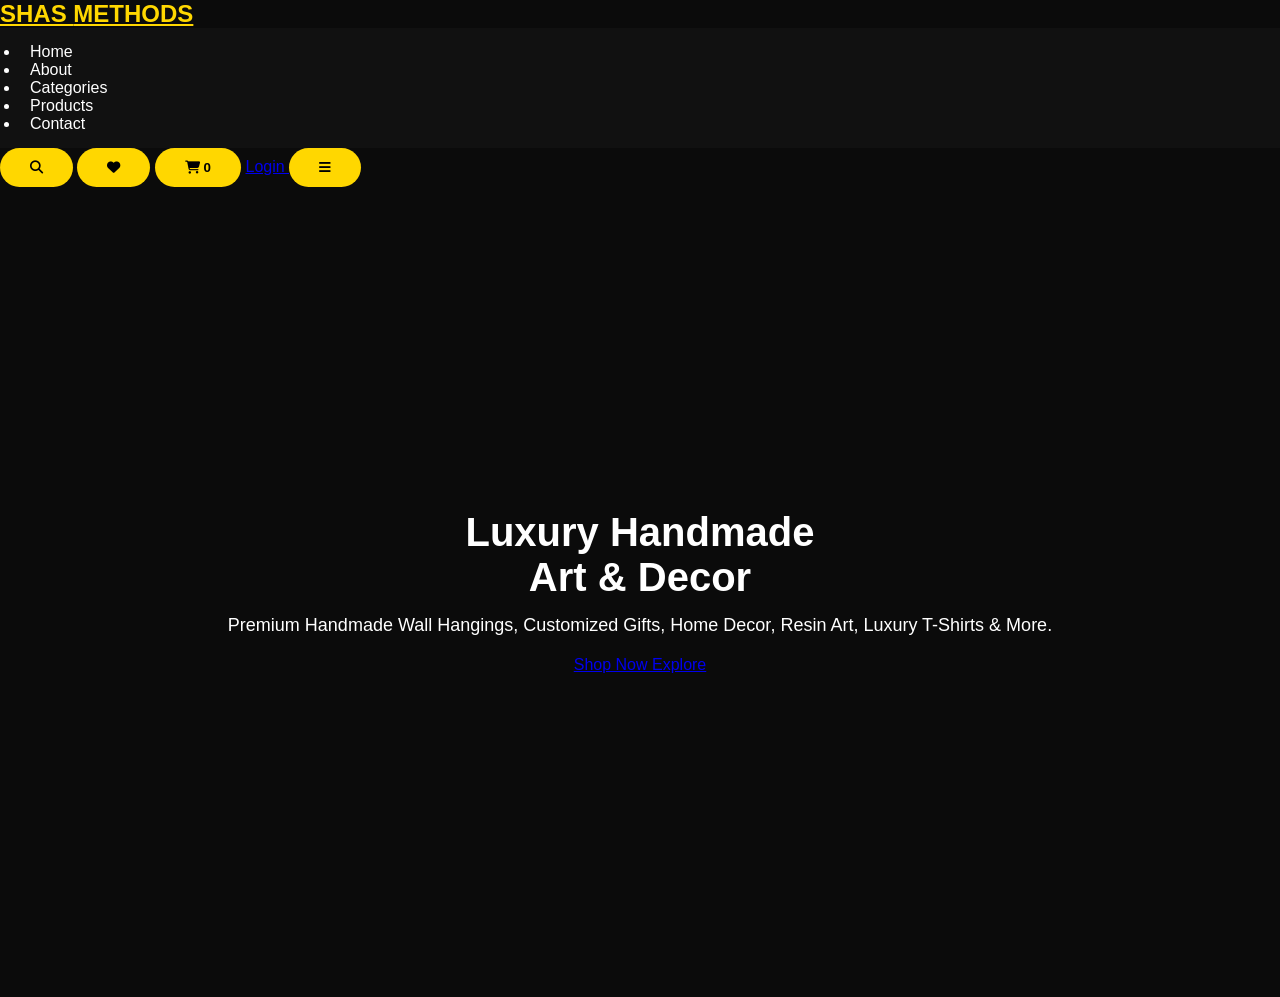
==== index.html @ 45a29998 "Update index.html" ====
<!DOCTYPE html>
<html lang="en">
<head>

    <!-- =========================
         BASIC SETTINGS
    ========================== -->
    <meta charset="UTF-8">
    <meta name="viewport"
          content="width=device-width, initial-scale=1.0">

    <title>Shas Methods | Premium Handmade Art & Home Decor</title>

    <meta name="description"
          content="Luxury Handmade Art, Home Decor, Wall Hangings, Gifts, Customized Gifts and Premium T-Shirts by Shas Methods.">

    <meta name="keywords"
          content="Shas Methods, Handmade Art, Home Decor, Wall Hanging, Premium Gifts, Customized Gifts, T-Shirts">

    <meta name="author"
          content="Shas Methods">

    <meta name="theme-color"
          content="#000000">

    <meta property="og:title"
          content="Shas Methods">

    <meta property="og:description"
          content="Luxury Handmade Products">

    <meta property="og:type"
          content="website">

    <meta property="og:image"
          content="assets/images/og-image.jpg">

    <link rel="icon"
          href="assets/images/favicon.png">

    <!-- Google Fonts -->
    <link rel="preconnect"
          href="https://fonts.googleapis.com">

    <link rel="preconnect"
          href="https://fonts.gstatic.com"
          crossorigin>

    <link href="https://fonts.googleapis.com/css2?family=Cinzel:wght@400;500;600;700&family=Poppins:wght@300;400;500;600;700&display=swap"
          rel="stylesheet">

    <!-- Font Awesome -->
    <link rel="stylesheet"
          href="https://cdnjs.cloudflare.com/ajax/libs/font-awesome/6.7.2/css/all.min.css">

    <!-- Main CSS -->
    <link rel="stylesheet"
          href="css/style.css">

</head>

<body>

<!-- ===========================
     PRELOADER
============================ -->

<div id="preloader">

    <div class="loader">

        <span></span>
        <span></span>
        <span></span>

    </div>

</div>

<!-- ===========================
     HEADER
============================ -->

<header class="header">

    <div class="container">

        <!-- Logo -->

        <a href="index.html"
           class="logo">

            SHAS
            <span>METHODS</span>

        </a>

        <!-- Desktop Navigation -->

        <nav class="navbar">

            <ul>

                <li>
                    <a href="#home">Home</a>
                </li>

                <li>
                    <a href="#about">About</a>
                </li>

                <li>
                    <a href="#categories">Categories</a>
                </li>

                <li>
                    <a href="#products">Products</a>
                </li>

                <li>
                    <a href="#contact">Contact</a>
                </li>

            </ul>

        </nav>

        <!-- Right Icons -->

        <div class="header-icons">

            <button class="icon-btn">

                <i class="fas fa-search"></i>

            </button>

            <button class="icon-btn">

                <i class="fas fa-heart"></i>

            </button>

            <button class="icon-btn">

                <i class="fas fa-shopping-cart"></i>

                <span class="cart-count">
                    0
                </span>

            </button>

            <a href="#login"
               class="login-btn">

                Login

            </a>

            <button
                class="mobile-menu">

                <i class="fas fa-bars"></i>

            </button>

        </div>

    </div>

</header>

<!-- ===========================
     HERO SECTION
============================ -->

<section id="home"
         class="hero">

    <div class="hero-overlay"></div>

    <div class="container hero-content">

        <h1>

            Luxury Handmade
            <br>
            Art & Decor

        </h1>

        <p>

            Premium Handmade Wall Hangings,
            Customized Gifts,
            Home Decor,
            Resin Art,
            Luxury T-Shirts &
            More.

        </p>

        <div class="hero-buttons">

            <a href="#products"
               class="btn btn-gold">

                Shop Now

            </a>

            <a href="#about"
               class="btn btn-outline">

                Explore

            </a>

        </div>

    </div>

</section>
---- css/style.css ----
*{
margin:0;
padding:0;
box-sizing:border-box;
font-family:Arial,sans-serif;
}

body{
background:#0b0b0b;
color:white;
}

.navbar{
display:flex;
justify-content:space-between;
align-items:center;
padding:15px 20px;
background:#111;
position:sticky;
top:0;
}

.logo{
font-size:24px;
font-weight:bold;
color:gold;
}

nav a{
color:white;
text-decoration:none;
margin:0 10px;
}

.icons i{
margin-left:15px;
font-size:20px;
color:gold;
cursor:pointer;
}

.hero{
height:90vh;
display:flex;
flex-direction:column;
justify-content:center;
align-items:center;
text-align:center;
padding:20px;
}

.hero h1{
font-size:40px;
margin-bottom:15px;
}

.hero p{
font-size:18px;
margin-bottom:20px;
}

button{
padding:12px 30px;
background:gold;
color:black;
border:none;
border-radius:30px;
font-weight:bold;
cursor:pointer;
}

@media(max-width:768px){

.navbar{
flex-direction:column;
}

nav{
margin:15px 0;
}

.hero h1{
font-size:28px;
}

.hero p{
font-size:16px;
}

}
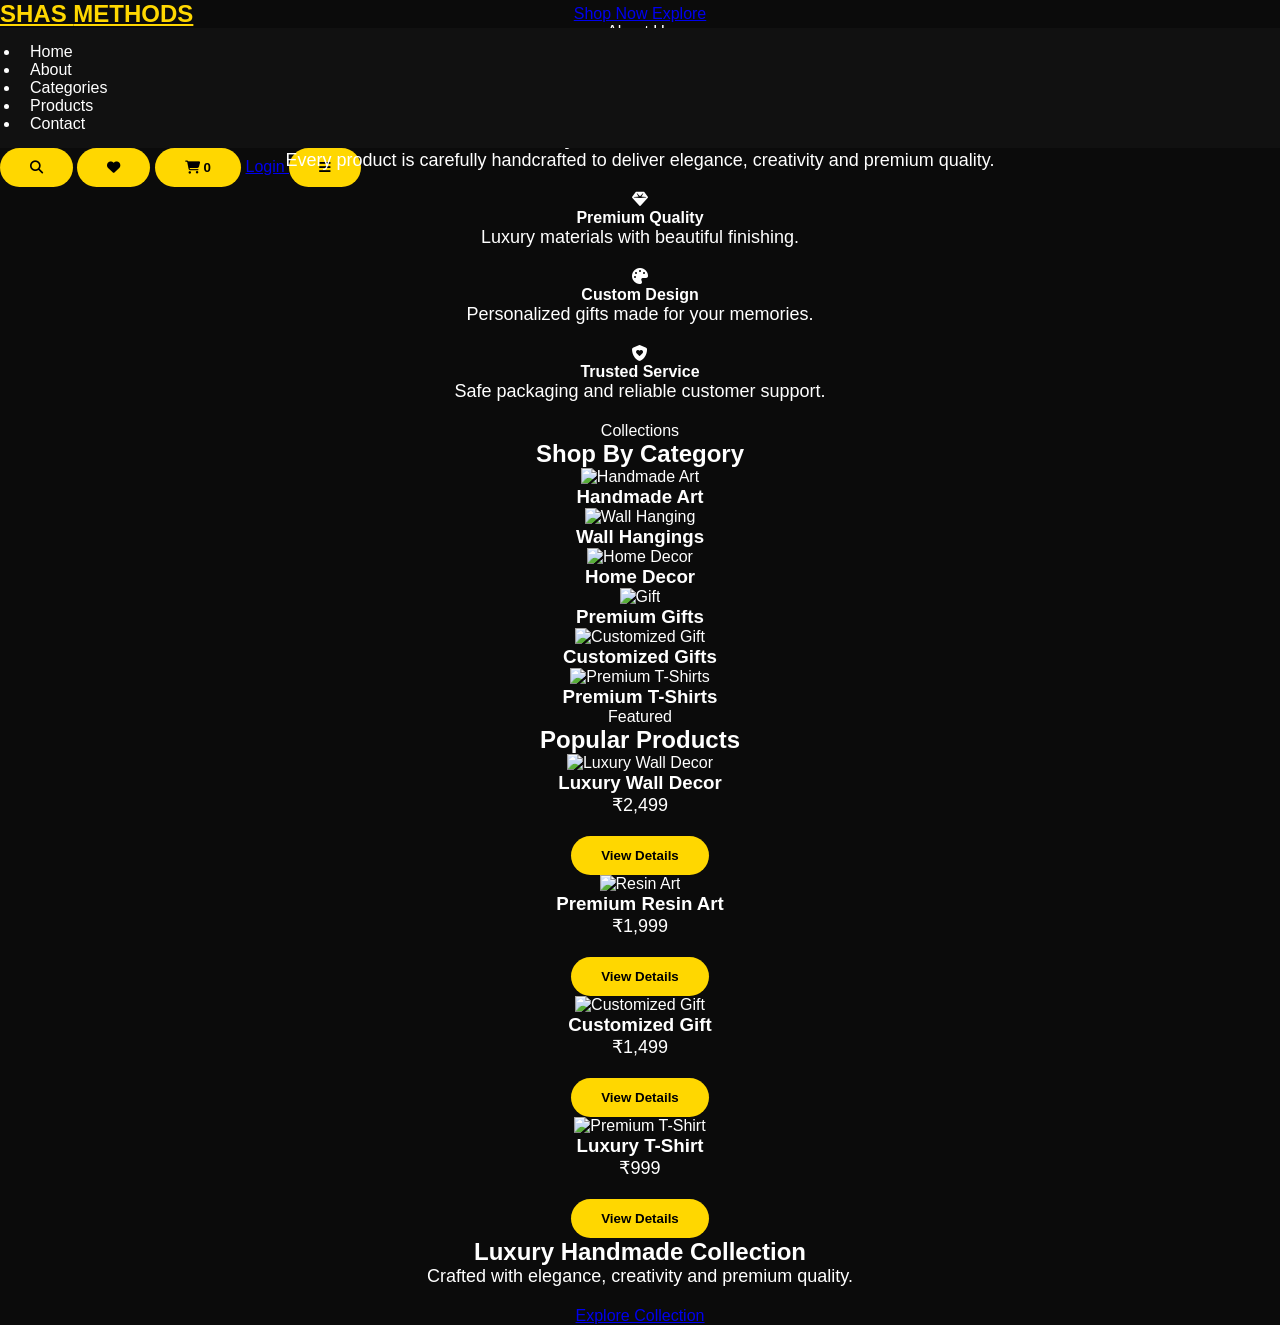
==== commit 5ff75c49: "Update index.html" ====
--- a/index.html
+++ b/index.html
@@ -219,6 +219,271 @@
 
         </div>
 
+        <!-- ===========================
+     ABOUT SECTION
+============================ -->
+
+<section id="about" class="about">
+
+    <div class="container">
+
+        <div class="section-title">
+
+            <span>About Us</span>
+
+            <h2>Welcome to Shas Methods</h2>
+
+            <p>
+                We create luxury handmade products with premium quality,
+                elegant craftsmanship and timeless designs for every occasion.
+            </p>
+
+        </div>
+
+        <div class="about-wrapper">
+
+            <div class="about-image">
+
+                <img src="assets/images/about.jpg"
+                     alt="Shas Methods Handmade Art">
+
+            </div>
+
+            <div class="about-content">
+
+                <h3>Luxury Crafted With Passion</h3>
+
+                <p>
+                    Every product is carefully handcrafted to deliver
+                    elegance, creativity and premium quality.
+                </p>
+
+                <div class="about-features">
+
+                    <div class="feature-box">
+
+                        <i class="fas fa-gem"></i>
+
+                        <h4>Premium Quality</h4>
+
+                        <p>Luxury materials with beautiful finishing.</p>
+
+                    </div>
+
+                    <div class="feature-box">
+
+                        <i class="fas fa-palette"></i>
+
+                        <h4>Custom Design</h4>
+
+                        <p>Personalized gifts made for your memories.</p>
+
+                    </div>
+
+                    <div class="feature-box">
+
+                        <i class="fas fa-shield-heart"></i>
+
+                        <h4>Trusted Service</h4>
+
+                        <p>Safe packaging and reliable customer support.</p>
+
+                    </div>
+
+                </div>
+
+            </div>
+
+        </div>
+
     </div>
 
 </section>
+
+<!-- ===========================
+     CATEGORIES
+============================ -->
+
+<section id="categories" class="categories">
+
+    <div class="container">
+
+        <div class="section-title">
+
+            <span>Collections</span>
+
+            <h2>Shop By Category</h2>
+
+        </div>
+
+        <div class="category-grid">
+
+            <div class="category-card">
+
+                <img src="assets/images/category-art.jpg"
+                     alt="Handmade Art">
+
+                <h3>Handmade Art</h3>
+
+            </div>
+
+            <div class="category-card">
+
+                <img src="assets/images/category-wall.jpg"
+                     alt="Wall Hanging">
+
+                <h3>Wall Hangings</h3>
+
+            </div>
+
+            <div class="category-card">
+
+                <img src="assets/images/category-home.jpg"
+                     alt="Home Decor">
+
+                <h3>Home Decor</h3>
+
+            </div>
+
+            <div class="category-card">
+
+                <img src="assets/images/category-gift.jpg"
+                     alt="Gift">
+
+                <h3>Premium Gifts</h3>
+
+            </div>
+
+            <div class="category-card">
+
+                <img src="assets/images/category-custom.jpg"
+                     alt="Customized Gift">
+
+                <h3>Customized Gifts</h3>
+
+            </div>
+
+            <div class="category-card">
+
+                <img src="assets/images/category-shirt.jpg"
+                     alt="Premium T-Shirts">
+
+                <h3>Premium T-Shirts</h3>
+
+            </div>
+
+        </div>
+
+    </div>
+
+</section>
+
+<!-- ===========================
+     FEATURED PRODUCTS
+============================ -->
+
+<section id="products" class="products">
+
+    <div class="container">
+
+        <div class="section-title">
+
+            <span>Featured</span>
+
+            <h2>Popular Products</h2>
+
+        </div>
+
+        <div class="product-grid">
+
+            <div class="product-card">
+
+                <img src="assets/images/product1.jpg"
+                     alt="Luxury Wall Decor">
+
+                <h3>Luxury Wall Decor</h3>
+
+                <p>₹2,499</p>
+
+                <button class="btn btn-gold">
+                    View Details
+                </button>
+
+            </div>
+
+            <div class="product-card">
+
+                <img src="assets/images/product2.jpg"
+                     alt="Resin Art">
+
+                <h3>Premium Resin Art</h3>
+
+                <p>₹1,999</p>
+
+                <button class="btn btn-gold">
+                    View Details
+                </button>
+
+            </div>
+
+            <div class="product-card">
+
+                <img src="assets/images/product3.jpg"
+                     alt="Customized Gift">
+
+                <h3>Customized Gift</h3>
+
+                <p>₹1,499</p>
+
+                <button class="btn btn-gold">
+                    View Details
+                </button>
+
+            </div>
+
+            <div class="product-card">
+
+                <img src="assets/images/product4.jpg"
+                     alt="Premium T-Shirt">
+
+                <h3>Luxury T-Shirt</h3>
+
+                <p>₹999</p>
+
+                <button class="btn btn-gold">
+                    View Details
+                </button>
+
+            </div>
+
+        </div>
+
+    </div>
+
+</section>
+
+<!-- ===========================
+     PREMIUM BANNER
+============================ -->
+
+<section class="premium-banner">
+
+    <div class="container">
+
+        <h2>Luxury Handmade Collection</h2>
+
+        <p>
+            Crafted with elegance, creativity and premium quality.
+        </p>
+
+        <a href="#products" class="btn btn-gold">
+            Explore Collection
+        </a>
+
+    </div>
+
+</section>
+
+    </div>
+
+</section>
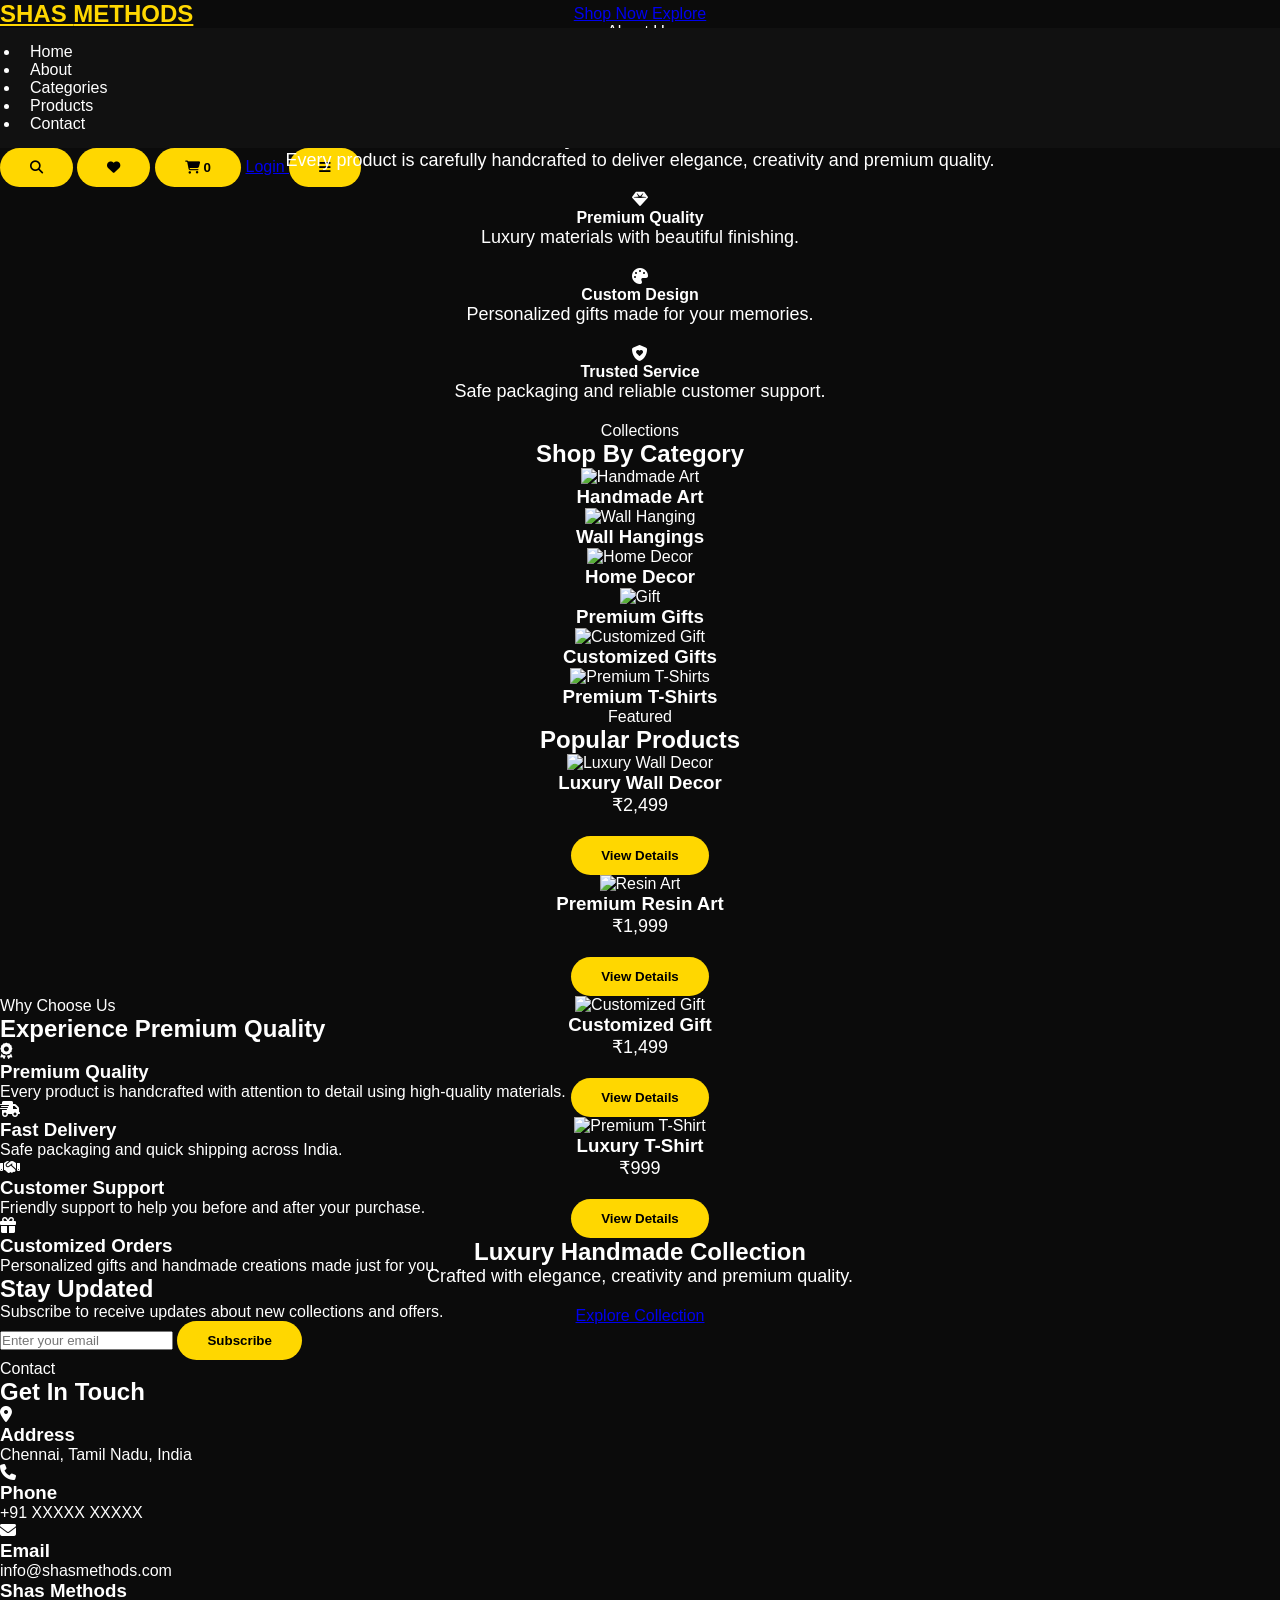
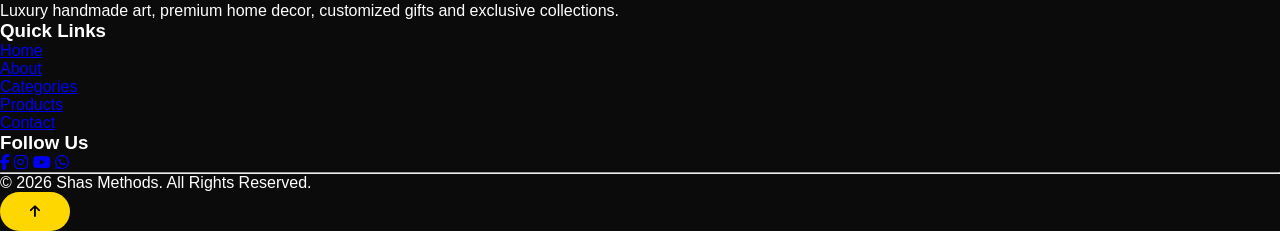
==== commit 1a908a18: "Update index.html" ====
--- a/index.html
+++ b/index.html
@@ -487,3 +487,257 @@
     </div>
 
 </section>
+
+    <!-- ===========================
+     WHY CHOOSE US
+============================ -->
+
+<section class="why-us">
+
+    <div class="container">
+
+        <div class="section-title">
+
+            <span>Why Choose Us</span>
+
+            <h2>Experience Premium Quality</h2>
+
+        </div>
+
+        <div class="why-grid">
+
+            <div class="why-card">
+
+                <i class="fas fa-award"></i>
+
+                <h3>Premium Quality</h3>
+
+                <p>
+                    Every product is handcrafted with attention to detail
+                    using high-quality materials.
+                </p>
+
+            </div>
+
+            <div class="why-card">
+
+                <i class="fas fa-truck-fast"></i>
+
+                <h3>Fast Delivery</h3>
+
+                <p>
+                    Safe packaging and quick shipping across India.
+                </p>
+
+            </div>
+
+            <div class="why-card">
+
+                <i class="fas fa-handshake"></i>
+
+                <h3>Customer Support</h3>
+
+                <p>
+                    Friendly support to help you before and after your purchase.
+                </p>
+
+            </div>
+
+            <div class="why-card">
+
+                <i class="fas fa-gift"></i>
+
+                <h3>Customized Orders</h3>
+
+                <p>
+                    Personalized gifts and handmade creations made just for you.
+                </p>
+
+            </div>
+
+        </div>
+
+    </div>
+
+</section>
+
+<!-- ===========================
+     NEWSLETTER
+============================ -->
+
+<section class="newsletter">
+
+    <div class="container">
+
+        <h2>Stay Updated</h2>
+
+        <p>
+            Subscribe to receive updates about new collections and offers.
+        </p>
+
+        <form class="newsletter-form">
+
+            <input
+                type="email"
+                placeholder="Enter your email"
+                required>
+
+            <button
+                type="submit"
+                class="btn btn-gold">
+
+                Subscribe
+
+            </button>
+
+        </form>
+
+    </div>
+
+</section>
+
+<!-- ===========================
+     CONTACT
+============================ -->
+
+<section id="contact" class="contact">
+
+    <div class="container">
+
+        <div class="section-title">
+
+            <span>Contact</span>
+
+            <h2>Get In Touch</h2>
+
+        </div>
+
+        <div class="contact-grid">
+
+            <div class="contact-box">
+
+                <i class="fas fa-location-dot"></i>
+
+                <h3>Address</h3>
+
+                <p>Chennai, Tamil Nadu, India</p>
+
+            </div>
+
+            <div class="contact-box">
+
+                <i class="fas fa-phone"></i>
+
+                <h3>Phone</h3>
+
+                <p>+91 XXXXX XXXXX</p>
+
+            </div>
+
+            <div class="contact-box">
+
+                <i class="fas fa-envelope"></i>
+
+                <h3>Email</h3>
+
+                <p>info@shasmethods.com</p>
+
+            </div>
+
+        </div>
+
+    </div>
+
+</section>
+
+<!-- ===========================
+     FOOTER
+============================ -->
+
+<footer class="footer">
+
+    <div class="container">
+
+        <div class="footer-grid">
+
+            <div>
+
+                <h3>Shas Methods</h3>
+
+                <p>
+                    Luxury handmade art, premium home decor,
+                    customized gifts and exclusive collections.
+                </p>
+
+            </div>
+
+            <div>
+
+                <h3>Quick Links</h3>
+
+                <ul>
+
+                    <li><a href="#home">Home</a></li>
+
+                    <li><a href="#about">About</a></li>
+
+                    <li><a href="#categories">Categories</a></li>
+
+                    <li><a href="#products">Products</a></li>
+
+                    <li><a href="#contact">Contact</a></li>
+
+                </ul>
+
+            </div>
+
+            <div>
+
+                <h3>Follow Us</h3>
+
+                <div class="social-icons">
+
+                    <a href="#"><i class="fab fa-facebook-f"></i></a>
+
+                    <a href="#"><i class="fab fa-instagram"></i></a>
+
+                    <a href="#"><i class="fab fa-youtube"></i></a>
+
+                    <a href="#"><i class="fab fa-whatsapp"></i></a>
+
+                </div>
+
+            </div>
+
+        </div>
+
+        <hr>
+
+        <p class="copyright">
+
+            © 2026 Shas Methods. All Rights Reserved.
+
+        </p>
+
+    </div>
+
+</footer>
+
+<!-- ===========================
+     BACK TO TOP
+============================ -->
+
+<button id="topBtn" title="Go to top">
+
+    <i class="fas fa-arrow-up"></i>
+
+</button>
+
+<!-- ===========================
+     JAVASCRIPT
+============================ -->
+
+<script src="js/script.js"></script>
+
+</body>
+</html>
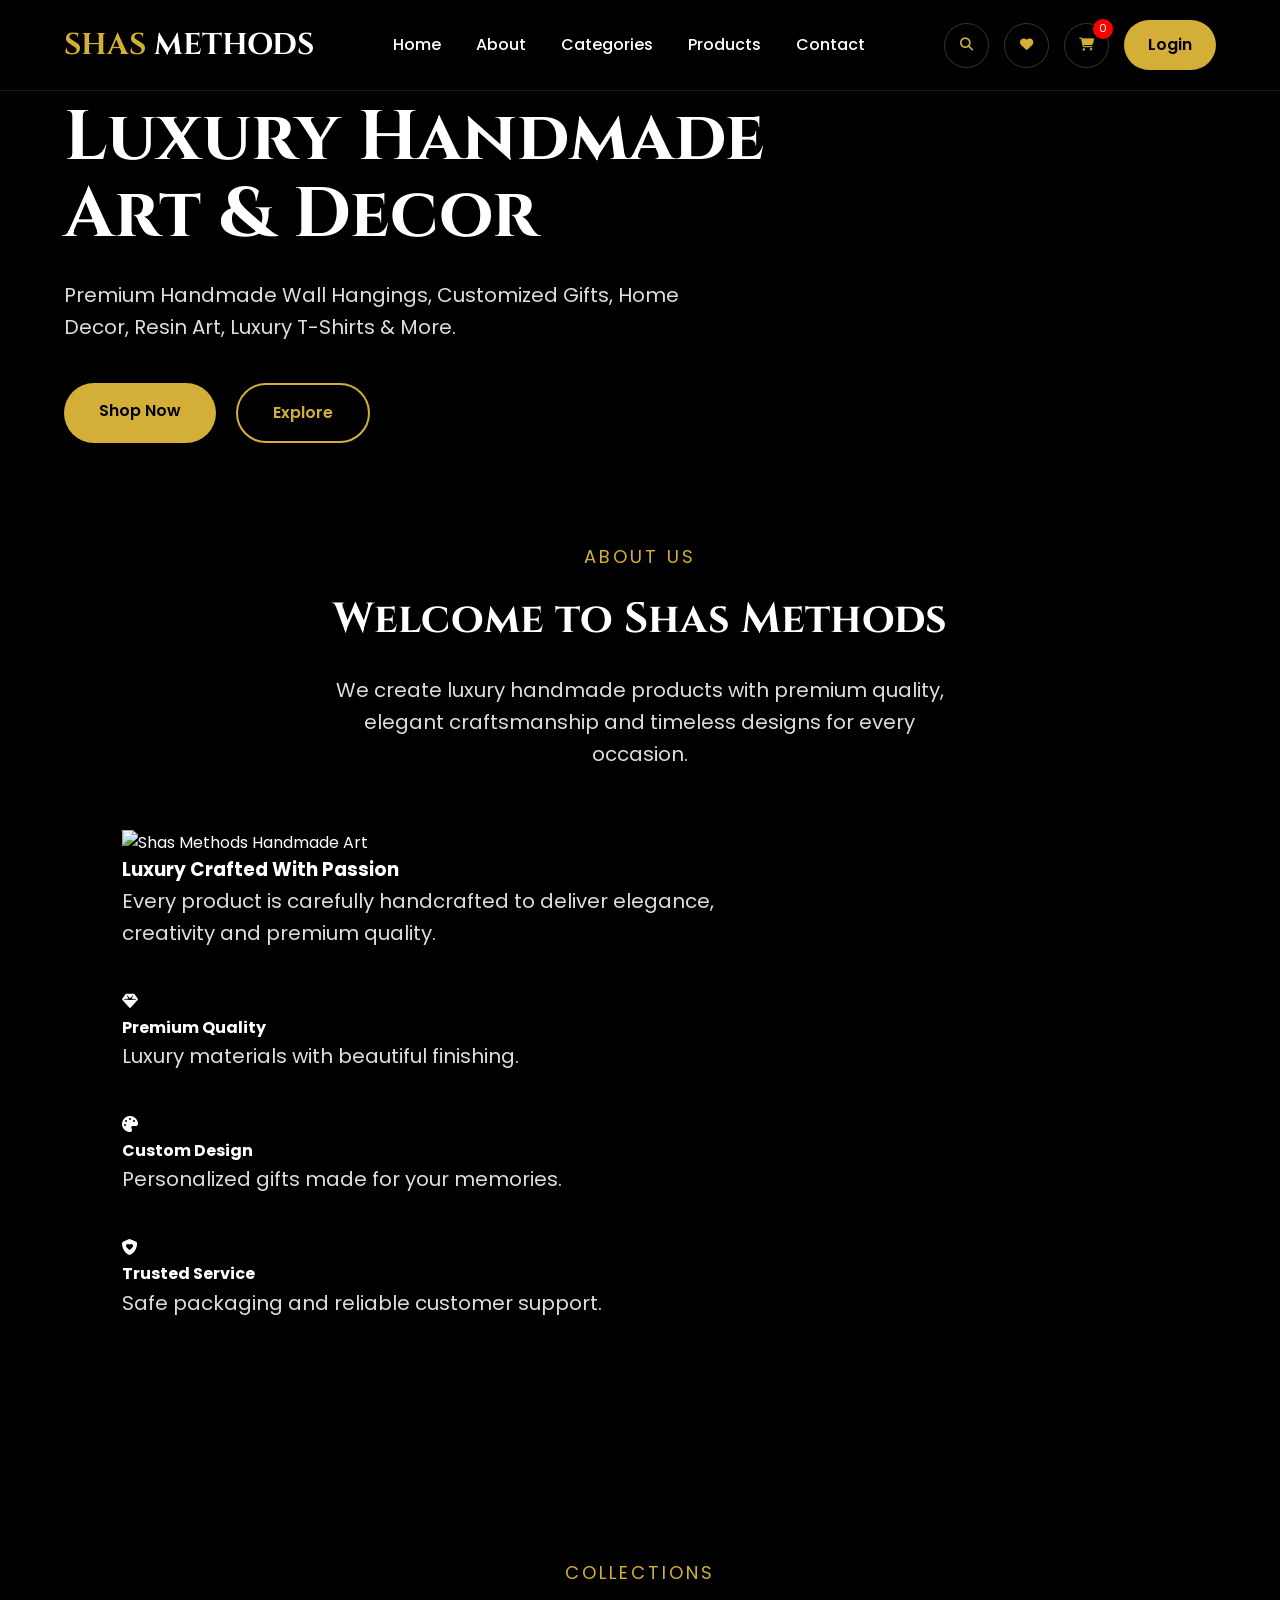
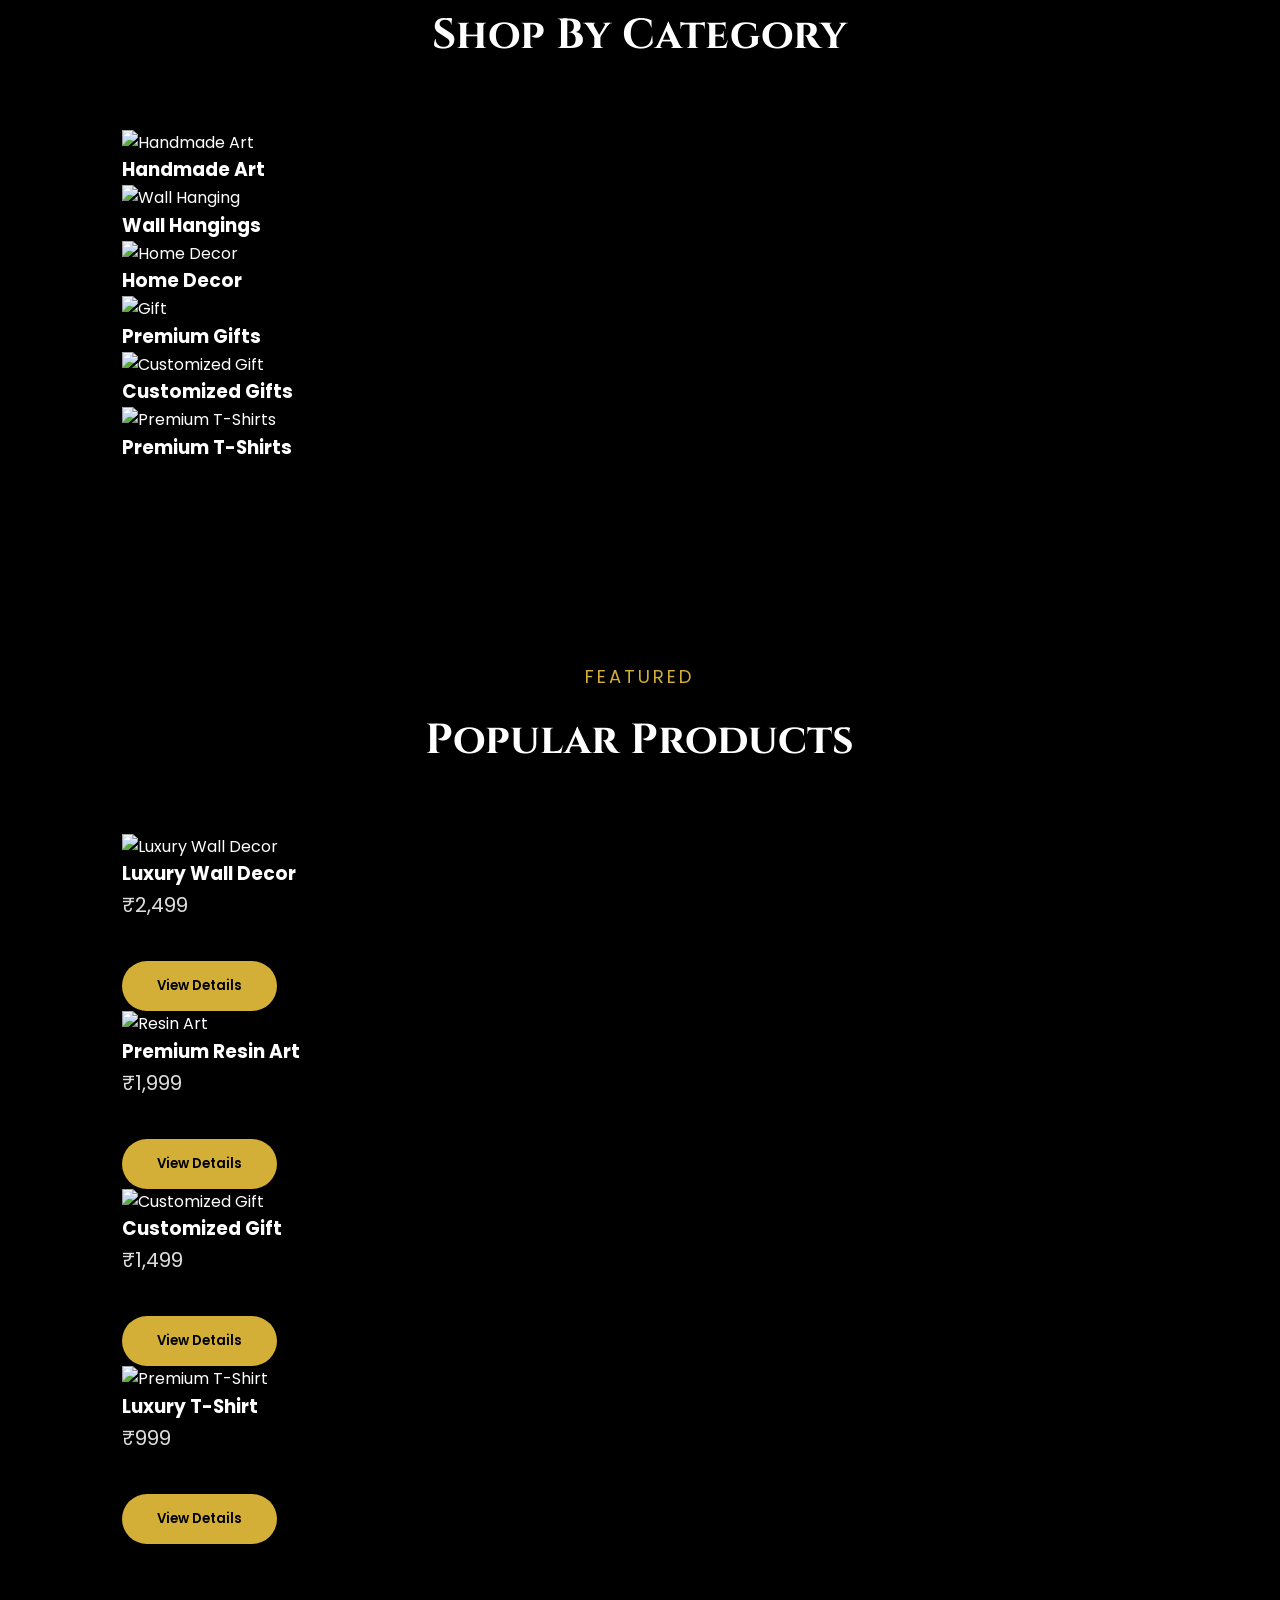
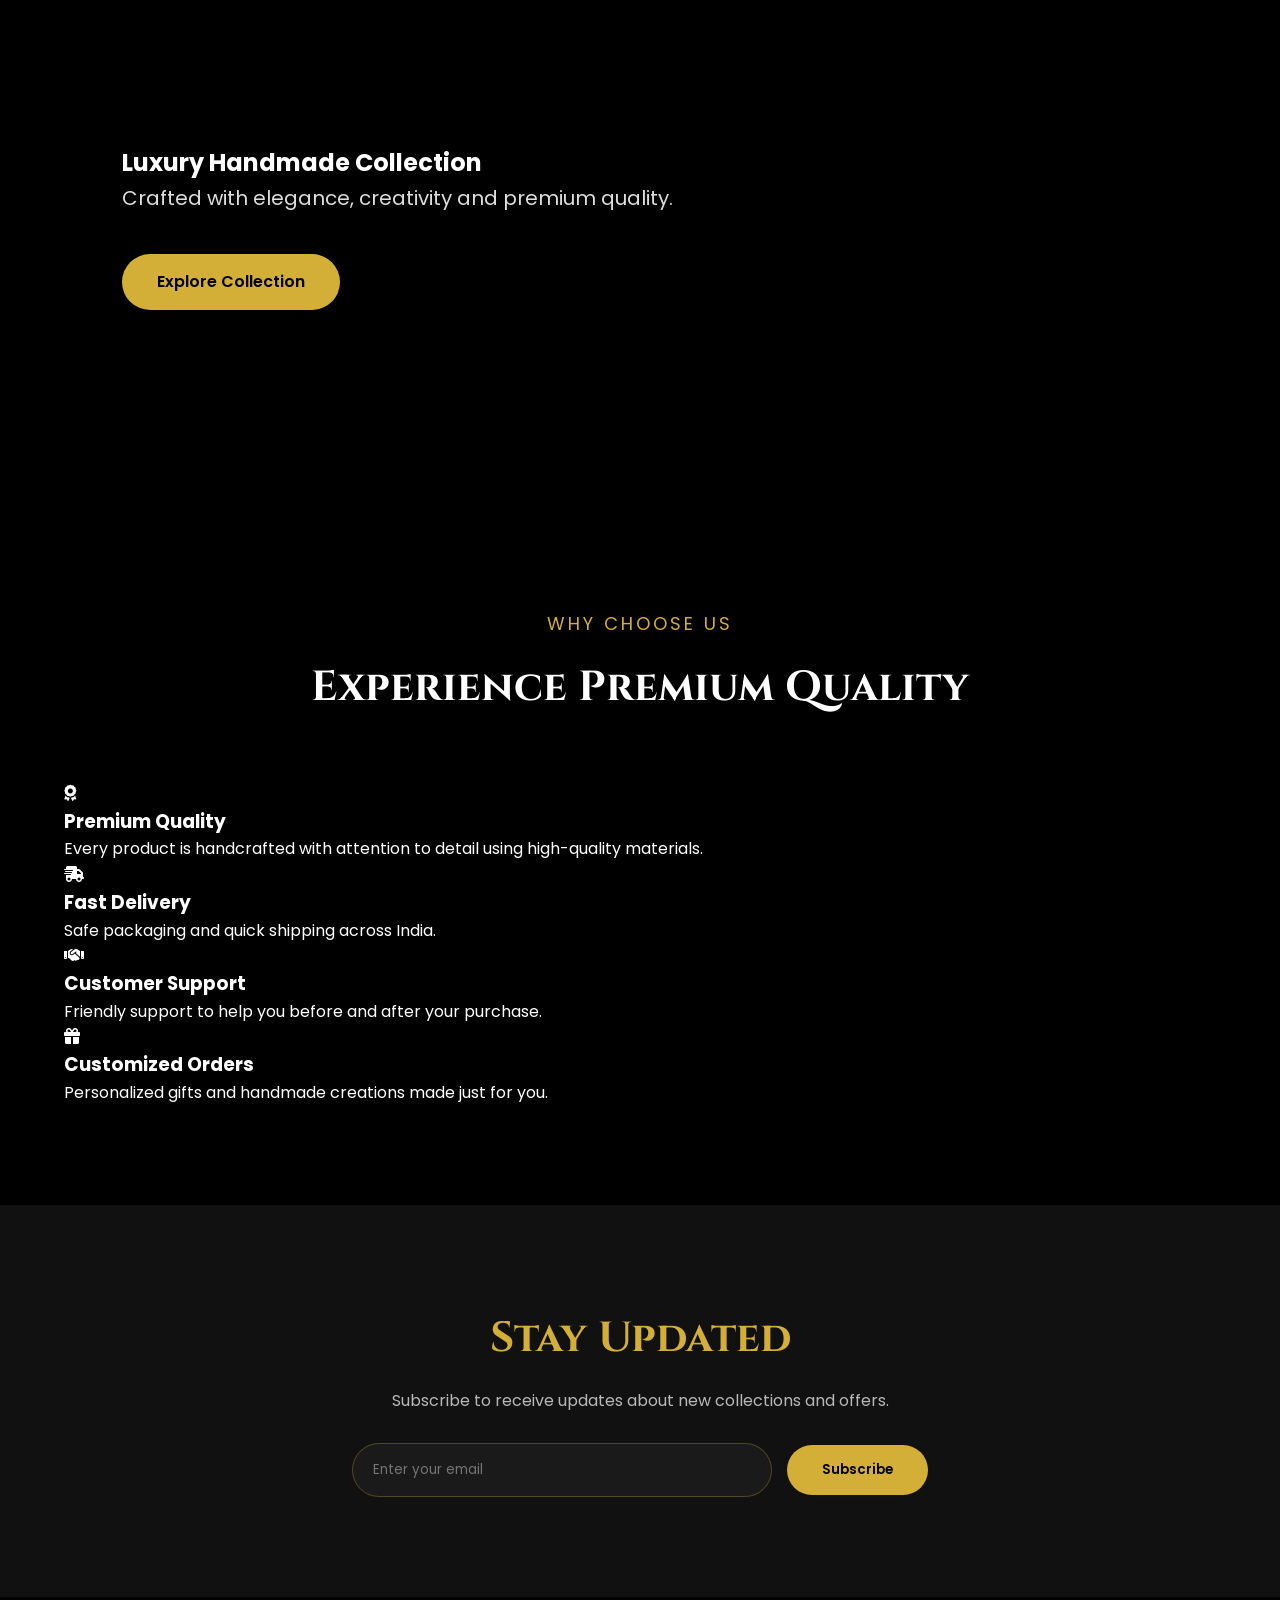
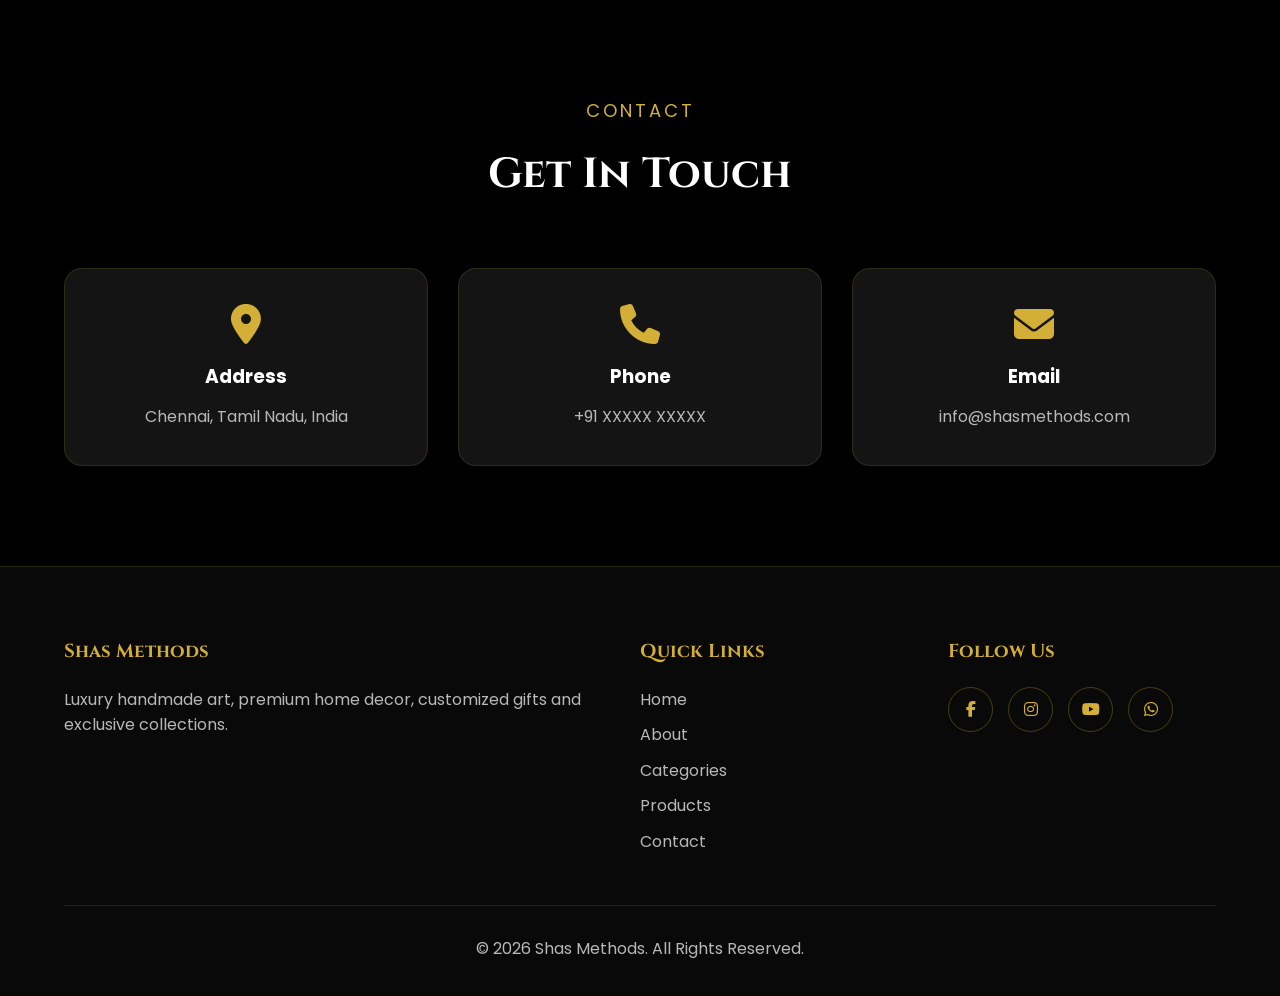
==== commit 2e691999: "Update index.html" ====
--- a/index.html
+++ b/index.html
@@ -56,7 +56,8 @@
     <!-- Main CSS -->
     <link rel="stylesheet"
           href="css/style.css">
-
+    <link rel="canonical" href="https://www.shasmethods.com/">
+    
 </head>
 
 <body>
--- a/css/style.css
+++ b/css/style.css
@@ -1,90 +1,1057 @@
+/* =====================================================
+   SHAS METHODS
+   style.css
+   PART 1
+   Global Styles + Header + Navigation + Hero
+===================================================== */
+
+/* Google Fonts */
+@import url('https://fonts.googleapis.com/css2?family=Cinzel:wght@400;500;600;700&family=Poppins:wght@300;400;500;600;700&display=swap');
+
+/* ===========================
+   RESET
+=========================== */
+
 *{
-margin:0;
-padding:0;
-box-sizing:border-box;
-font-family:Arial,sans-serif;
+    margin:0;
+    padding:0;
+    box-sizing:border-box;
+}
+
+html{
+    scroll-behavior:smooth;
 }
 
 body{
-background:#0b0b0b;
-color:white;
-}
-
-.navbar{
-display:flex;
-justify-content:space-between;
-align-items:center;
-padding:15px 20px;
-background:#111;
-position:sticky;
-top:0;
-}
+    font-family:'Poppins',sans-serif;
+    background:#000;
+    color:#fff;
+    overflow-x:hidden;
+    line-height:1.6;
+}
+
+img{
+    width:100%;
+    display:block;
+}
+
+a{
+    text-decoration:none;
+    color:inherit;
+}
+
+ul{
+    list-style:none;
+}
+
+button{
+    border:none;
+    outline:none;
+    cursor:pointer;
+    background:none;
+    font-family:inherit;
+}
+
+input{
+    font-family:inherit;
+}
+
+/* ===========================
+   VARIABLES
+=========================== */
+
+:root{
+
+    --black:#000000;
+    --gold:#D4AF37;
+    --gold-light:#f6d66d;
+    --white:#ffffff;
+    --gray:#b8b8b8;
+    --dark:#111111;
+
+    --shadow:0 15px 40px rgba(212,175,55,.18);
+
+    --radius:15px;
+
+    --transition:.35s ease;
+
+}
+
+/* ===========================
+   CONTAINER
+=========================== */
+
+.container{
+
+    width:90%;
+    max-width:1300px;
+    margin:auto;
+
+}
+
+/* ===========================
+   SECTION
+=========================== */
+
+section{
+
+    padding:100px 0;
+
+}
+
+.section-title{
+
+    text-align:center;
+    margin-bottom:60px;
+
+}
+
+.section-title span{
+
+    color:var(--gold);
+    font-size:18px;
+    letter-spacing:3px;
+    text-transform:uppercase;
+
+}
+
+.section-title h2{
+
+    margin-top:15px;
+    font-size:42px;
+    font-family:'Cinzel',serif;
+
+}
+
+.section-title p{
+
+    max-width:700px;
+    margin:20px auto;
+    color:var(--gray);
+
+}
+
+/* ===========================
+   BUTTONS
+=========================== */
+
+.btn{
+
+    display:inline-block;
+    padding:15px 35px;
+    border-radius:40px;
+    transition:var(--transition);
+    font-weight:600;
+
+}
+
+.btn-gold{
+
+    background:var(--gold);
+    color:#000;
+
+}
+
+.btn-gold:hover{
+
+    background:var(--gold-light);
+    transform:translateY(-4px);
+
+}
+
+.btn-outline{
+
+    border:2px solid var(--gold);
+    color:var(--gold);
+
+}
+
+.btn-outline:hover{
+
+    background:var(--gold);
+    color:#000;
+
+}
+
+/* ===========================
+   PRELOADER
+=========================== */
+
+#preloader{
+
+    position:fixed;
+    inset:0;
+    background:#000;
+    display:flex;
+    align-items:center;
+    justify-content:center;
+    z-index:9999;
+
+}
+
+.loader{
+
+    display:flex;
+    gap:10px;
+
+}
+
+.loader span{
+
+    width:15px;
+    height:15px;
+    border-radius:50%;
+    background:var(--gold);
+    animation:loading .8s infinite alternate;
+
+}
+
+.loader span:nth-child(2){
+
+    animation-delay:.2s;
+
+}
+
+.loader span:nth-child(3){
+
+    animation-delay:.4s;
+
+}
+
+@keyframes loading{
+
+    from{
+
+        transform:translateY(0);
+
+    }
+
+    to{
+
+        transform:translateY(-15px);
+
+    }
+
+}
+
+/* ===========================
+   HEADER
+=========================== */
+
+.header{
+
+    position:fixed;
+    top:0;
+    left:0;
+    width:100%;
+    background:rgba(0,0,0,.9);
+    backdrop-filter:blur(15px);
+    z-index:1000;
+    border-bottom:1px solid rgba(212,175,55,.15);
+
+}
+
+.header .container{
+
+    display:flex;
+    align-items:center;
+    justify-content:space-between;
+    height:90px;
+
+}
+
+/* Logo */
 
 .logo{
-font-size:24px;
-font-weight:bold;
-color:gold;
-}
-
-nav a{
-color:white;
-text-decoration:none;
-margin:0 10px;
-}
-
-.icons i{
-margin-left:15px;
-font-size:20px;
-color:gold;
-cursor:pointer;
-}
+
+    font-size:30px;
+    font-family:'Cinzel',serif;
+    color:var(--gold);
+    font-weight:bold;
+
+}
+
+.logo span{
+
+    color:#fff;
+
+}
+
+/* Navigation */
+
+.navbar ul{
+
+    display:flex;
+    gap:35px;
+
+}
+
+.navbar a{
+
+    color:#fff;
+    transition:var(--transition);
+    font-weight:500;
+
+}
+
+.navbar a:hover{
+
+    color:var(--gold);
+
+}
+
+/* Right Side */
+
+.header-icons{
+
+    display:flex;
+    align-items:center;
+    gap:15px;
+
+}
+
+.icon-btn{
+
+    width:45px;
+    height:45px;
+    border-radius:50%;
+    border:1px solid rgba(212,175,55,.3);
+    color:var(--gold);
+    transition:var(--transition);
+    position:relative;
+
+}
+
+.icon-btn:hover{
+
+    background:var(--gold);
+    color:#000;
+
+}
+
+.cart-count{
+
+    position:absolute;
+    top:-5px;
+    right:-5px;
+    width:20px;
+    height:20px;
+    border-radius:50%;
+    background:red;
+    color:#fff;
+    display:flex;
+    align-items:center;
+    justify-content:center;
+    font-size:11px;
+
+}
+
+.login-btn{
+
+    padding:12px 24px;
+    background:var(--gold);
+    color:#000;
+    border-radius:30px;
+    font-weight:600;
+    transition:var(--transition);
+
+}
+
+.login-btn:hover{
+
+    transform:translateY(-3px);
+
+}
+
+.mobile-menu{
+
+    display:none;
+    color:#fff;
+    font-size:28px;
+
+}
+
+/* ===========================
+   HERO
+=========================== */
 
 .hero{
-height:90vh;
-display:flex;
-flex-direction:column;
-justify-content:center;
-align-items:center;
-text-align:center;
-padding:20px;
+
+    min-height:100vh;
+    display:flex;
+    align-items:center;
+    position:relative;
+    background:url("../assets/images/hero.jpg") center center/cover no-repeat;
+
+}
+
+.hero-overlay{
+
+    position:absolute;
+    inset:0;
+    background:rgba(0,0,0,.70);
+
+}
+
+.hero-content{
+
+    position:relative;
+    z-index:2;
+    max-width:700px;
+
 }
 
 .hero h1{
-font-size:40px;
-margin-bottom:15px;
+
+    font-size:70px;
+    font-family:'Cinzel',serif;
+    line-height:1.1;
+    margin-bottom:25px;
+
 }
 
 .hero p{
-font-size:18px;
-margin-bottom:20px;
-}
-
-button{
-padding:12px 30px;
-background:gold;
-color:black;
-border:none;
-border-radius:30px;
-font-weight:bold;
-cursor:pointer;
-}
-
-@media(max-width:768px){
-
-.navbar{
-flex-direction:column;
-}
-
-nav{
-margin:15px 0;
-}
-
-.hero h1{
-font-size:28px;
-}
-
-.hero p{
-font-size:16px;
-}
-
-}
+
+    color:#ddd;
+    font-size:20px;
+    margin-bottom:40px;
+
+}
+
+.hero-buttons{
+
+    display:flex;
+    gap:20px;
+    flex-wrap:wrap;
+
+}
+
+/* ===========================
+   NEWSLETTER
+=========================== */
+
+.newsletter{
+    background:#111;
+    text-align:center;
+}
+
+.newsletter h2{
+    font-size:42px;
+    font-family:'Cinzel',serif;
+    color:var(--gold);
+    margin-bottom:15px;
+}
+
+.newsletter p{
+    color:var(--gray);
+    margin-bottom:30px;
+}
+
+.newsletter-form{
+    display:flex;
+    justify-content:center;
+    align-items:center;
+    gap:15px;
+    flex-wrap:wrap;
+}
+
+.newsletter-form input{
+    width:420px;
+    max-width:100%;
+    padding:16px 20px;
+    border:1px solid rgba(212,175,55,.3);
+    border-radius:50px;
+    background:#1a1a1a;
+    color:#fff;
+    outline:none;
+}
+
+.newsletter-form input:focus{
+    border-color:var(--gold);
+}
+
+/* ===========================
+   CONTACT
+=========================== */
+
+.contact{
+    background:#000;
+}
+
+.contact-grid{
+    display:grid;
+    grid-template-columns:repeat(3,1fr);
+    gap:30px;
+}
+
+.contact-box{
+    background:#141414;
+    padding:35px 25px;
+    text-align:center;
+    border-radius:18px;
+    border:1px solid rgba(212,175,55,.15);
+    transition:var(--transition);
+}
+
+.contact-box:hover{
+    transform:translateY(-8px);
+    border-color:var(--gold);
+    box-shadow:var(--shadow);
+}
+
+.contact-box i{
+    font-size:40px;
+    color:var(--gold);
+    margin-bottom:18px;
+}
+
+.contact-box h3{
+    margin-bottom:12px;
+}
+
+.contact-box p{
+    color:var(--gray);
+}
+
+/* ===========================
+   FOOTER
+=========================== */
+
+.footer{
+    background:#090909;
+    padding:70px 0 25px;
+    border-top:1px solid rgba(212,175,55,.15);
+}
+
+.footer-grid{
+    display:grid;
+    grid-template-columns:2fr 1fr 1fr;
+    gap:40px;
+    margin-bottom:40px;
+}
+
+.footer h3{
+    color:var(--gold);
+    margin-bottom:20px;
+    font-family:'Cinzel',serif;
+}
+
+.footer p,
+.footer li{
+    color:var(--gray);
+    margin-bottom:10px;
+}
+
+.footer ul li a{
+    transition:var(--transition);
+}
+
+.footer ul li a:hover{
+    color:var(--gold);
+    padding-left:6px;
+}
+
+/* ===========================
+   SOCIAL ICONS
+=========================== */
+
+.social-icons{
+    display:flex;
+    gap:15px;
+}
+
+.social-icons a{
+    width:45px;
+    height:45px;
+    border-radius:50%;
+    display:flex;
+    align-items:center;
+    justify-content:center;
+    border:1px solid rgba(212,175,55,.3);
+    color:var(--gold);
+    transition:var(--transition);
+}
+
+.social-icons a:hover{
+    background:var(--gold);
+    color:#000;
+}
+
+.footer hr{
+    border:none;
+    border-top:1px solid rgba(212,175,55,.15);
+    margin:30px 0;
+}
+
+.copyright{
+    text-align:center;
+    color:#888;
+}
+
+/* ===========================
+   BACK TO TOP
+=========================== */
+
+#topBtn{
+    position:fixed;
+    right:25px;
+    bottom:25px;
+    width:50px;
+    height:50px;
+    border:none;
+    border-radius:50%;
+    background:var(--gold);
+    color:#000;
+    cursor:pointer;
+    display:none;
+    font-size:18px;
+    transition:var(--transition);
+    z-index:999;
+}
+
+#topBtn:hover{
+    transform:translateY(-5px);
+}
+
+/* =====================================================
+   RESPONSIVE - MOBILE
+   (0px - 767px)
+===================================================== */
+
+@media screen and (max-width:767px){
+
+    .container{
+        width:92%;
+    }
+
+    section{
+        padding:70px 0;
+    }
+
+    .section-title h2{
+        font-size:30px;
+    }
+
+    .section-title p{
+        font-size:15px;
+    }
+
+    /* Header */
+
+    .header .container{
+        height:75px;
+    }
+
+    .navbar{
+        display:none;
+    }
+
+    .mobile-menu{
+        display:block;
+    }
+
+    .login-btn{
+        display:none;
+    }
+
+    .icon-btn{
+        width:40px;
+        height:40px;
+    }
+
+    .logo{
+        font-size:24px;
+    }
+
+    /* Hero */
+
+    .hero{
+        text-align:center;
+        padding-top:100px;
+    }
+
+    .hero h1{
+        font-size:42px;
+    }
+
+    .hero p{
+        font-size:16px;
+    }
+
+    .hero-buttons{
+        justify-content:center;
+    }
+
+    .btn{
+        width:100%;
+        text-align:center;
+    }
+
+    /* About */
+
+    .about-wrapper{
+        grid-template-columns:1fr;
+    }
+
+    .about-content{
+        text-align:center;
+    }
+
+    .about-content h3{
+        font-size:28px;
+    }
+
+    .about-features{
+        grid-template-columns:1fr;
+    }
+
+    /* Categories */
+
+    .category-grid{
+        grid-template-columns:1fr;
+    }
+
+    /* Products */
+
+    .product-grid{
+        grid-template-columns:1fr;
+    }
+
+    /* Why Choose Us */
+
+    .why-grid{
+        grid-template-columns:1fr;
+    }
+
+    /* Contact */
+
+    .contact-grid{
+        grid-template-columns:1fr;
+    }
+
+    /* Footer */
+
+    .footer-grid{
+        grid-template-columns:1fr;
+        text-align:center;
+    }
+
+    .social-icons{
+        justify-content:center;
+    }
+
+    /* Newsletter */
+
+    .newsletter-form{
+        flex-direction:column;
+    }
+
+    .newsletter-form input{
+        width:100%;
+    }
+
+    .newsletter-form .btn{
+        width:100%;
+    }
+
+    /* Banner */
+
+    .premium-banner h2{
+        font-size:34px;
+    }
+
+    .premium-banner p{
+        font-size:16px;
+    }
+
+}
+/* =====================================================
+   RESPONSIVE - TABLET
+   (768px - 1023px)
+===================================================== */
+
+@media screen and (min-width:768px) and (max-width:1023px){
+
+    .container{
+        width:92%;
+    }
+
+    section{
+        padding:80px 0;
+    }
+
+    .section-title h2{
+        font-size:36px;
+    }
+
+    /* Header */
+
+    .navbar ul{
+        gap:20px;
+    }
+
+    .login-btn{
+        display:none;
+    }
+
+    .mobile-menu{
+        display:block;
+    }
+
+    /* Hero */
+
+    .hero h1{
+        font-size:56px;
+    }
+
+    .hero p{
+        font-size:18px;
+    }
+
+    /* About */
+
+    .about-wrapper{
+        grid-template-columns:1fr;
+        text-align:center;
+    }
+
+    .about-features{
+        grid-template-columns:repeat(3,1fr);
+    }
+
+    /* Categories */
+
+    .category-grid{
+        grid-template-columns:repeat(2,1fr);
+    }
+
+    /* Products */
+
+    .product-grid{
+        grid-template-columns:repeat(2,1fr);
+    }
+
+    /* Why Choose Us */
+
+    .why-grid{
+        grid-template-columns:repeat(2,1fr);
+    }
+
+    /* Contact */
+
+    .contact-grid{
+        grid-template-columns:repeat(2,1fr);
+    }
+
+    /* Footer */
+
+    .footer-grid{
+        grid-template-columns:repeat(2,1fr);
+        gap:30px;
+    }
+
+}
+
+/* =====================================================
+   DESKTOP OPTIMIZATION
+   (1024px and above)
+===================================================== */
+
+@media screen and (min-width:1024px){
+
+    .container{
+        width:90%;
+        max-width:1300px;
+    }
+
+    .hero h1{
+        font-size:70px;
+    }
+
+    .hero p{
+        max-width:650px;
+    }
+
+    .about-wrapper{
+        grid-template-columns:1fr 1fr;
+    }
+
+    .category-grid{
+        grid-template-columns:repeat(3,1fr);
+    }
+
+    .product-grid{
+        grid-template-columns:repeat(4,1fr);
+    }
+
+    .why-grid{
+        grid-template-columns:repeat(4,1fr);
+    }
+
+    .contact-grid{
+        grid-template-columns:repeat(3,1fr);
+    }
+
+    .footer-grid{
+        grid-template-columns:2fr 1fr 1fr;
+    }
+
+}
+/* =====================================================
+   UTILITY CLASSES
+===================================================== */
+
+.text-center{
+    text-align:center;
+}
+
+.mt-20{
+    margin-top:20px;
+}
+
+.mt-40{
+    margin-top:40px;
+}
+
+.mb-20{
+    margin-bottom:20px;
+}
+
+.mb-40{
+    margin-bottom:40px;
+}
+
+.hidden{
+    display:none;
+}
+
+.show{
+    display:block;
+}
+
+/* =====================================================
+   IMAGE EFFECTS
+===================================================== */
+
+.category-card img,
+.product-card img,
+.about-image img{
+    transition:transform .4s ease;
+}
+
+.category-card:hover img,
+.product-card:hover img,
+.about-image:hover img{
+    transform:scale(1.05);
+}
+
+/* =====================================================
+   SMOOTH TRANSITIONS
+===================================================== */
+
+a,
+button,
+.btn,
+.icon-btn,
+.category-card,
+.product-card,
+.feature-box,
+.contact-box,
+.why-card,
+.social-icons a{
+    transition:all .3s ease;
+}
+
+/* =====================================================
+   SCROLL ANIMATIONS
+===================================================== */
+
+.fade-up{
+    opacity:0;
+    transform:translateY(40px);
+    animation:fadeUp .8s ease forwards;
+}
+
+.fade-left{
+    opacity:0;
+    transform:translateX(-40px);
+    animation:fadeLeft .8s ease forwards;
+}
+
+.fade-right{
+    opacity:0;
+    transform:translateX(40px);
+    animation:fadeRight .8s ease forwards;
+}
+
+.zoom-in{
+    opacity:0;
+    transform:scale(.9);
+    animation:zoomIn .7s ease forwards;
+}
+
+/* =====================================================
+   KEYFRAMES
+===================================================== */
+
+@keyframes fadeUp{
+    to{
+        opacity:1;
+        transform:translateY(0);
+    }
+}
+
+@keyframes fadeLeft{
+    to{
+        opacity:1;
+        transform:translateX(0);
+    }
+}
+
+@keyframes fadeRight{
+    to{
+        opacity:1;
+        transform:translateX(0);
+    }
+}
+
+@keyframes zoomIn{
+    to{
+        opacity:1;
+        transform:scale(1);
+    }
+}
+
+/* =====================================================
+   CUSTOM SCROLLBAR
+===================================================== */
+
+::-webkit-scrollbar{
+    width:10px;
+}
+
+::-webkit-scrollbar-track{
+    background:#111;
+}
+
+::-webkit-scrollbar-thumb{
+    background:var(--gold);
+    border-radius:20px;
+}
+
+::-webkit-scrollbar-thumb:hover{
+    background:var(--gold-light);
+}
+
+/* =====================================================
+   TEXT SELECTION
+===================================================== */
+
+::selection{
+    background:var(--gold);
+    color:#000;
+}
+
+/* =====================================================
+   END OF FILE
+===================================================== */
